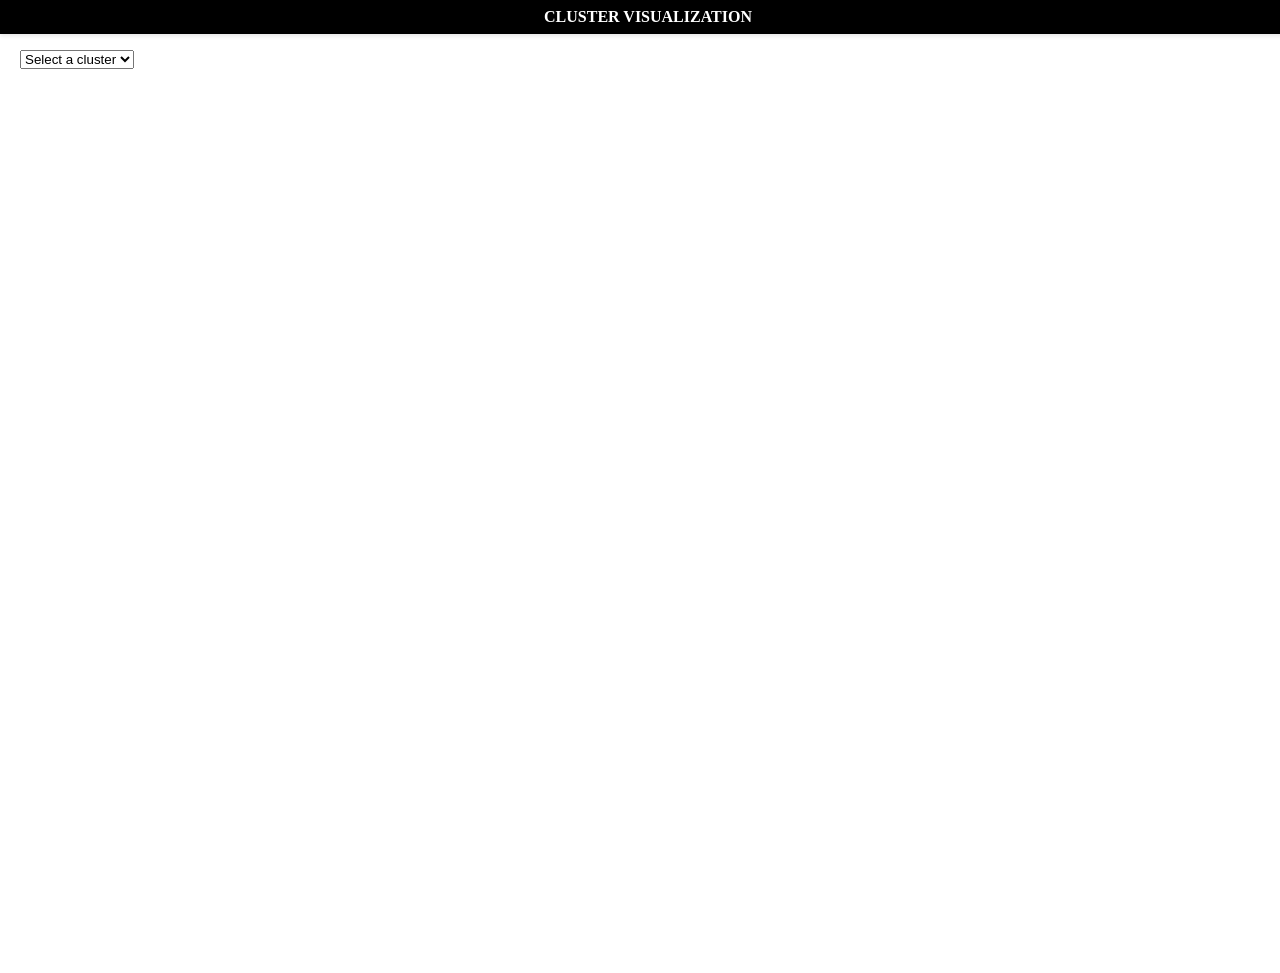
==== web/clusters.html @ e186389f "feat: add click handler to open 42 Intra profile - Add click handler to open intra profile on node c" ====
<!DOCTYPE html>
<html lang="en">
<head>
    <meta charset="UTF-8">
    <meta name="viewport" content="width=device-width, initial-scale=1.0">
    <title>Cluster Visualization</title>
    <script src="https://d3js.org/d3.v7.min.js"></script>
    <style>
        /* Add your styles here */
        html, body {
            margin: 0;
            padding: 0;
            width: 100%;
            height: 100%;
            overflow: hidden;
        }

        #header {
            position: absolute;
            top: 0;
            left: 0;
            width: 100%;
            text-transform: uppercase;
            background-color: #000000;
            padding: 8px;
            text-align: center;
            font-size: 16px;
            font-weight: bold;
            color: white;
            box-shadow: 0 2px 4px rgba(0, 0, 0, 0.1);
        }

        svg {
            width: 100%;
            height: 100%;
        }

        .link {
            stroke: #999;
            stroke-opacity: 0.6;
        }

        .ok {
            stroke: #5a85b36e;
            stroke-opacity: 0.6;
        }

        .alert {
            stroke: #d18080;
        }

        .node {
            fill: #69b3a2;
            stroke: #fff;
            stroke-width: 1.5px;
        }

        .tooltip {
            position: absolute;
            text-align: center;
            width: auto;
            padding: 5px 12px;
            font: 12px sans-serif;
            background: lightsteelblue;
            border-radius: 2px;
            pointer-events: none;
            opacity: 0;
        }

        .label {
            fill: #555;
            font-size: 12px;
            visibility: hidden;
        }

        .node:hover .label {
            visibility: visible;
        }
    </style>
</head>
<body>

    <div id='header'>Cluster Visualization</div>

    <div style="margin-top: 50px; margin-left: 20px;">
        <select id="clusterSelect">
            <option value="">Select a cluster</option>
        </select>
    </div>

    <svg width="100%" height="100%"></svg>

    <script>
        const svg = d3.select("svg"),
              width = window.innerWidth,
              height = window.innerHeight;

        // Add a container for zooming
        const container = svg.append("g");

        const tooltip = d3.select("body").append("div")
            .attr("class", "tooltip");

        const color = d3.scaleOrdinal(d3.schemeCategory10);

        const simulation = d3.forceSimulation()
            .force("link", d3.forceLink().id(d => d.id))
            .force("charge", d3.forceManyBody().strength(-300))
            .force("center", d3.forceCenter(width / 2, height / 2));

        function loadCluster(cluster) {
            console.log(`Loading cluster: ${cluster}`);
            d3.json(`data_cluster_${cluster}.json`).then(function(data) {
                console.log(`Data loaded for cluster ${cluster}:`, data);
                // Clear previous visualization
                container.selectAll("*").remove();
                simulation.nodes([]);
                simulation.force("link").links([]);

                const link = container.append("g")
                    .attr("class", "links")
                    .selectAll("line")
                    .data(data.links)
                    .enter().append("line")
                    .attr("class", (d) => `link ${d.value > 5 ? "alert" : "ok"}`)
                    .attr("stroke-width", d => Math.sqrt(d.value));

                const node = container.append("g")
                    .attr("class", "nodes")
                    .selectAll("g")
                    .data(data.nodes)
                    .enter().append("g")
                    .attr("class", "node");

                node.append("circle")
                    .attr("r", 5)
                    .attr("fill", d => color(d.group));

                node.append("text")
                    .attr("class", "label")
                    .attr("x", 8)
                    .attr("y", 3)
                    .text(d => d.id);

                node.call(d3.drag()
                    .on("start", dragstarted)
                    .on("drag", dragged)
                    .on("end", dragended));

                simulation
                    .nodes(data.nodes)
                    .on("tick", ticked);

                simulation.force("link")
                    .links(data.links);

                function ticked() {
                    link
                        .attr("x1", d => d.source.x)
                        .attr("y1", d => d.source.y)
                        .attr("x2", d => d.target.x)
                        .attr("y2", d => d.target.y);

                    node
                        .attr("transform", d => `translate(${d.x},${d.y})`);
                }

                function dragstarted(event, d) {
                    if (!event.active) simulation.alphaTarget(0.3).restart();
                    d.fx = d.x;
                    d.fy = d.y;
                }

                function dragged(event, d) {
                    d.fx = event.x;
                    d.fy = event.y;
                }

                function dragended(event, d) {
                    if (!event.active) simulation.alphaTarget(0);
                    d.fx = null;
                    d.fy = null;
                }
            }).catch(function(error) {
                console.error(`Error loading data for cluster ${cluster}:`, error);
            });
        }

        d3.select("#clusterSelect").on("change", function() {
            const cluster = d3.select(this).property("value");
            if (cluster) {
                loadCluster(cluster);
            }
        });

        // Load cluster options
        d3.json("clusters.json").then(function(clusters) {
            const select = d3.select("#clusterSelect");
            clusters.forEach(cluster => {
                select.append("option")
                    .attr("value", cluster)
                    .text(`Cluster ${cluster}`);
            });
        });

        // Apply zoom and pan behavior
        svg.call(d3.zoom()
            .extent([[0, 0], [width, height]])
            .scaleExtent([0.1, 8])
            .on("zoom", zoomed))
            .call(d3.zoom().transform, d3.zoomIdentity.translate(width / 2, height / 2).scale(1));

        function zoomed(event) {
            container.attr("transform", event.transform);
        }

        // Resize SVG when window is resized
        window.addEventListener('resize', function() {
            svg.attr('width', window.innerWidth)
               .attr('height', window.innerHeight);
            simulation.force("center", d3.forceCenter(window.innerWidth / 2, window.innerHeight / 2));
            simulation.alpha(1).restart();
        });
    </script>
</body>
</html>
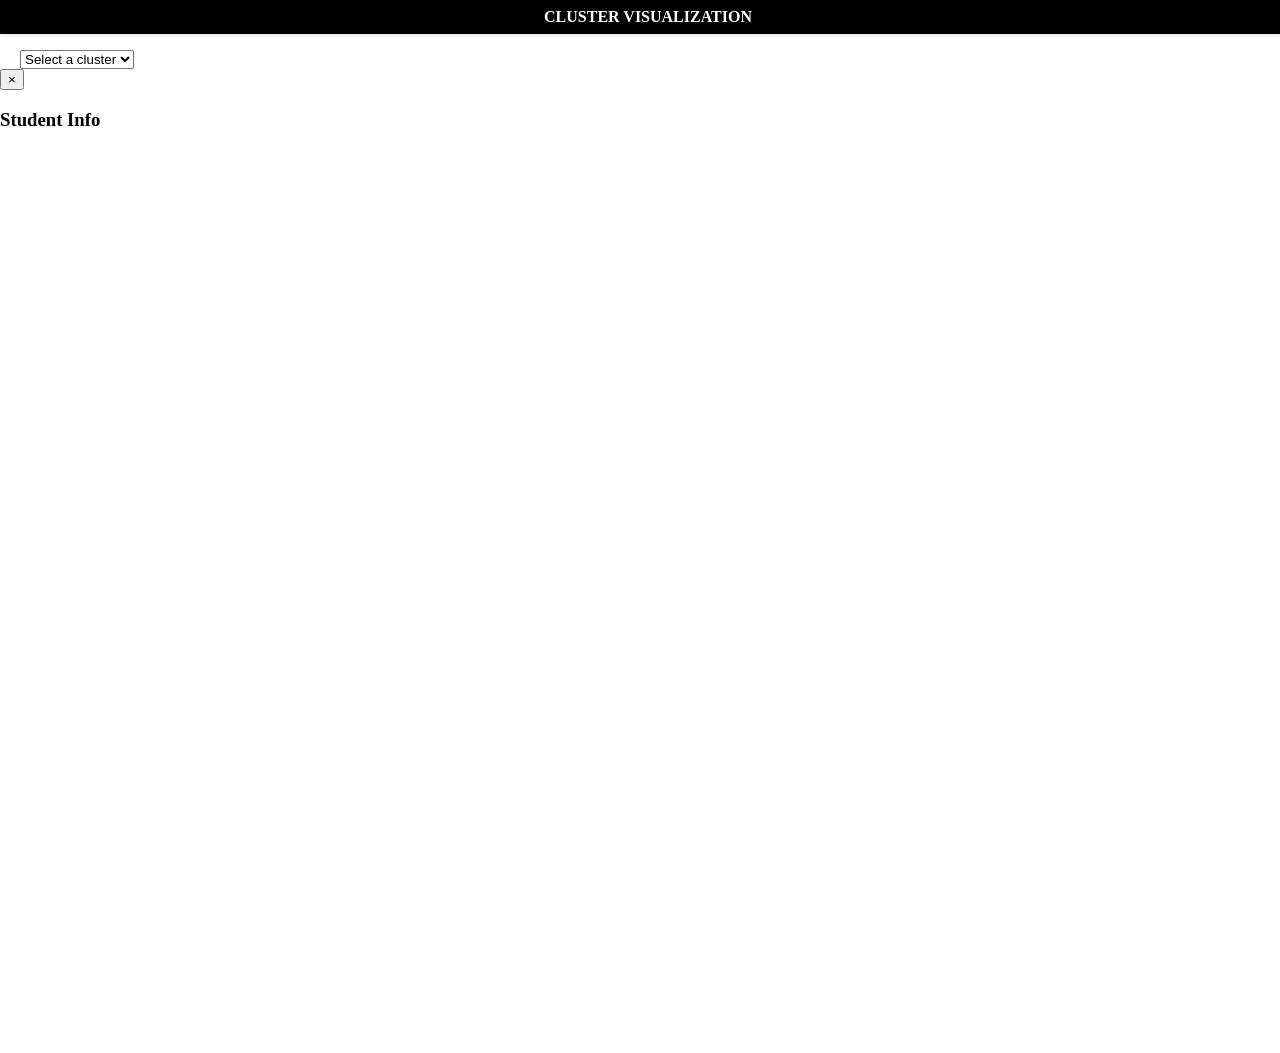
==== commit fb9571ca: "feat: add interactive info panel and CLI date range selection - Interactive Info Panel:   - Click no" ====
--- a/web/clusters.html
+++ b/web/clusters.html
@@ -88,6 +88,12 @@
         </select>
     </div>
 
+    <div id="info-panel">
+        <button class="close-btn" onclick="closeInfoPanel()">&times;</button>
+        <h3 id="panel-title">Student Info</h3>
+        <div id="panel-content"></div>
+    </div>
+
     <svg width="100%" height="100%"></svg>
 
     <script>
@@ -101,12 +107,147 @@
         const tooltip = d3.select("body").append("div")
             .attr("class", "tooltip");
 
+        // Info panel elements
+        const infoPanel = d3.select("#info-panel");
+        const panelTitle = d3.select("#panel-title");
+        const panelContent = d3.select("#panel-content");
+
         const color = d3.scaleOrdinal(d3.schemeCategory10);
 
         const simulation = d3.forceSimulation()
             .force("link", d3.forceLink().id(d => d.id))
             .force("charge", d3.forceManyBody().strength(-300))
             .force("center", d3.forceCenter(width / 2, height / 2));
+
+        // Helper functions for info panel
+        function closeInfoPanel() {
+            infoPanel.classed("visible", false);
+        }
+
+        function showNodeInfo(d, allData) {
+            const login = d.id;
+            const group = d.group || 0;
+            
+            let evalsGiven = 0;
+            let evalsReceived = 0;
+            let connections = 0;
+            let firstEval = null;
+            let lastEval = null;
+            
+            allData.links.forEach(link => {
+                const source = link.source.id || link.source;
+                const target = link.target.id || link.target;
+                if (source === login || target === login) {
+                    connections++;
+                    if (source === login) {
+                        evalsGiven += link.value;
+                    } else {
+                        evalsReceived += link.value;
+                    }
+                    if (link.first_eval) {
+                        if (!firstEval || link.first_eval < firstEval) firstEval = link.first_eval;
+                    }
+                    if (link.last_eval) {
+                        if (!lastEval || link.last_eval > lastEval) lastEval = link.last_eval;
+                    }
+                }
+            });
+            
+            panelTitle.text(login);
+            panelContent.html(`
+                <div class="info-section">
+                    <div class="info-label">Cluster</div>
+                    <div class="info-value">Group ${group}</div>
+                </div>
+                <div class="stats-grid">
+                    <div class="stat-box">
+                        <div class="stat-number">${evalsGiven}</div>
+                        <div class="stat-label">Given</div>
+                    </div>
+                    <div class="stat-box">
+                        <div class="stat-number">${evalsReceived}</div>
+                        <div class="stat-label">Received</div>
+                    </div>
+                    <div class="stat-box">
+                        <div class="stat-number">${connections}</div>
+                        <div class="stat-label">Connections</div>
+                    </div>
+                </div>
+                ${firstEval ? `
+                <div class="info-section" style="margin-top: 15px;">
+                    <div class="info-label">First Evaluation</div>
+                    <div class="info-value">${firstEval}</div>
+                </div>
+                ` : ''}
+                ${lastEval ? `
+                <div class="info-section">
+                    <div class="info-label">Last Evaluation</div>
+                    <div class="info-value">${lastEval}</div>
+                </div>
+                ` : ''}
+                <div class="info-section" style="margin-top: 15px;">
+                    <div class="info-value">
+                        <a href="https://profile.intra.42.fr/users/${login}" target="_blank">
+                            View 42 Intra Profile
+                        </a>
+                    </div>
+                </div>
+            `);
+            infoPanel.classed("visible", true);
+        }
+
+        function showLinkInfo(d) {
+            const source = d.source.id || d.source;
+            const target = d.target.id || d.target;
+            const value = d.value;
+            const firstEval = d.first_eval || 'N/A';
+            const lastEval = d.last_eval || 'N/A';
+            
+            panelTitle.text("Evaluation Link");
+            panelContent.html(`
+                <div class="info-section">
+                    <div class="info-label">From</div>
+                    <div class="info-value">
+                        <a href="https://profile.intra.42.fr/users/${source}" target="_blank">${source}</a>
+                    </div>
+                </div>
+                <div class="info-section">
+                    <div class="info-label">To</div>
+                    <div class="info-value">
+                        <a href="https://profile.intra.42.fr/users/${target}" target="_blank">${target}</a>
+                    </div>
+                </div>
+                <div class="stats-grid">
+                    <div class="stat-box">
+                        <div class="stat-number">${value}</div>
+                        <div class="stat-label">Evaluations</div>
+                    </div>
+                </div>
+                ${firstEval !== 'N/A' ? `
+                <div class="info-section" style="margin-top: 15px;">
+                    <div class="info-label">First Evaluation</div>
+                    <div class="info-value">${firstEval}</div>
+                </div>
+                ` : ''}
+                ${lastEval !== 'N/A' ? `
+                <div class="info-section">
+                    <div class="info-label">Last Evaluation</div>
+                    <div class="info-value">${lastEval}</div>
+                </div>
+                ` : ''}
+            `);
+            infoPanel.classed("visible", true);
+        }
+
+        // Close panel when clicking on SVG background
+        svg.on("click", function(event) {
+            if (event.target === svg.node()) {
+                closeInfoPanel();
+            }
+        });
+
+        // Make closeInfoPanel available globally
+        window.closeInfoPanel = closeInfoPanel;
 
         function loadCluster(cluster) {
             console.log(`Loading cluster: ${cluster}`);
@@ -123,7 +264,12 @@
                     .data(data.links)
                     .enter().append("line")
                     .attr("class", (d) => `link ${d.value > 5 ? "alert" : "ok"}`)
-                    .attr("stroke-width", d => Math.sqrt(d.value));
+                    .attr("stroke-width", d => Math.sqrt(d.value))
+                    .style("cursor", "pointer")
+                    .on("click", function(event, d) {
+                        event.stopPropagation();
+                        showLinkInfo(d);
+                    });
 
                 const node = container.append("g")
                     .attr("class", "nodes")
@@ -134,7 +280,12 @@
 
                 node.append("circle")
                     .attr("r", 5)
-                    .attr("fill", d => color(d.group));
+                    .attr("fill", d => color(d.group))
+                    .style("cursor", "pointer")
+                    .on("click", function(event, d) {
+                        event.stopPropagation();
+                        showNodeInfo(d, data);
+                    });
 
                 node.append("text")
                     .attr("class", "label")
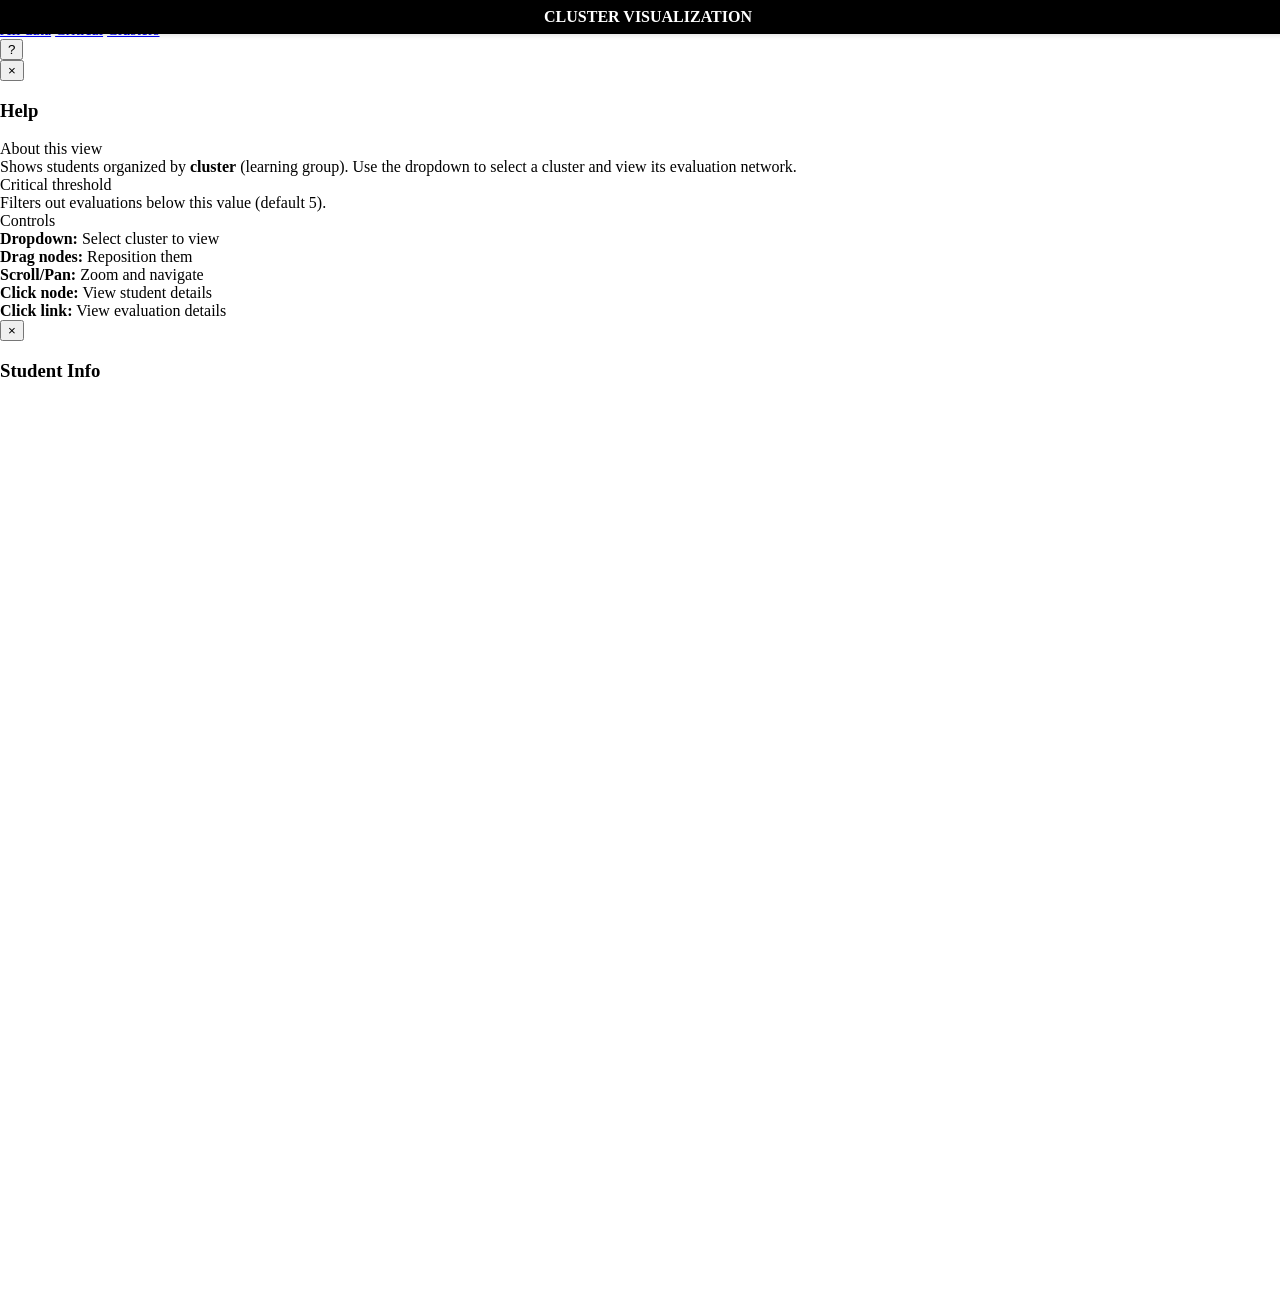
==== commit 2dad1b69: "Update HTML files with floating UI elements and help panels" ====
--- a/web/clusters.html
+++ b/web/clusters.html
@@ -82,11 +82,52 @@
 
     <div id='header'>Cluster Visualization</div>
 
-    <div style="margin-top: 50px; margin-left: 20px;">
-        <select id="clusterSelect">
+    <div id="controls">
+        <select id="clusterSelect" class="search-input">
             <option value="">Select a cluster</option>
         </select>
+        <span style="margin-left: 1em;">Critical:</span>
+        <input type="number" id="criticalValue" class="number-input" value="5" min="1">
+        <button class="action-btn" onclick="reloadData()">Reload</button>
     </div>
+
+    <div id="nav-links">
+        <a href='index.html' class="nav-link">All data</a>
+        <a href='critical.html' class="nav-link">Critical</a>
+        <a href='clusters.html' class="nav-link active">Clusters</a>
+    </div>
+
+    <button class="help-btn" onclick="toggleHelp()">?</button>
+
+    <div id="help-panel">
+        <button class="close-btn" onclick="toggleHelp()">&times;</button>
+        <h3>Help</h3>
+        <div class="help-section">
+            <div class="help-title">About this view</div>
+            <div class="help-text">Shows students organized by <strong>cluster</strong> (learning group). Use the dropdown to select a cluster and view its evaluation network.</div>
+        </div>
+        <div class="help-section">
+            <div class="help-title">Critical threshold</div>
+            <div class="help-text">Filters out evaluations below this value (default 5).</div>
+        </div>
+        <div class="help-section">
+            <div class="help-title">Controls</div>
+            <div class="help-text">
+                <strong>Dropdown:</strong> Select cluster to view<br>
+                <strong>Drag nodes:</strong> Reposition them<br>
+                <strong>Scroll/Pan:</strong> Zoom and navigate<br>
+                <strong>Click node:</strong> View student details<br>
+                <strong>Click link:</strong> View evaluation details
+            </div>
+        </div>
+    </div>
+
+    <script>
+    function toggleHelp() {
+        var panel = document.getElementById("help-panel");
+        panel.classList.toggle("visible");
+    }
+    </script>
 
     <div id="info-panel">
         <button class="close-btn" onclick="closeInfoPanel()">&times;</button>
@@ -153,12 +194,13 @@
                 }
             });
             
-            panelTitle.text(login);
+            panelTitle.html(`
+                <div style="display: flex; align-items: center; gap: 12px;">
+                    <div style="width: 40px; height: 40px; border-radius: 50%; background: linear-gradient(135deg, #667eea 0%, #764ba2 100%); display: flex; align-items: center; justify-content: center; color: white; font-weight: bold; font-size: 18px; border: 2px solid #667eea;">${login.charAt(0).toUpperCase()}</div>
+                    <a href="https://profile.intra.42.fr/users/${login}" target="_blank">${login}</a>
+                </div>
+            `);
             panelContent.html(`
-                <div class="info-section">
-                    <div class="info-label">Cluster</div>
-                    <div class="info-value">Group ${group}</div>
-                </div>
                 <div class="stats-grid">
                     <div class="stat-box">
                         <div class="stat-number">${evalsGiven}</div>
@@ -174,7 +216,7 @@
                     </div>
                 </div>
                 ${firstEval ? `
-                <div class="info-section" style="margin-top: 15px;">
+                <div class="info-section">
                     <div class="info-label">First Evaluation</div>
                     <div class="info-value">${firstEval}</div>
                 </div>
@@ -185,7 +227,7 @@
                     <div class="info-value">${lastEval}</div>
                 </div>
                 ` : ''}
-                <div class="info-section" style="margin-top: 15px;">
+                <div class="info-section">
                     <div class="info-value">
                         <a href="https://profile.intra.42.fr/users/${login}" target="_blank">
                             View 42 Intra Profile
@@ -249,21 +291,23 @@
         // Make closeInfoPanel available globally
         window.closeInfoPanel = closeInfoPanel;
 
-        function loadCluster(cluster) {
+function loadCluster(cluster) {
             console.log(`Loading cluster: ${cluster}`);
-            d3.json(`data_cluster_${cluster}.json`).then(function(data) {
-                console.log(`Data loaded for cluster ${cluster}:`, data);
-                // Clear previous visualization
-                container.selectAll("*").remove();
-                simulation.nodes([]);
-                simulation.force("link").links([]);
+            const threshold = getCriticalThreshold();
+            d3.json(`data_cluster_${cluster}.json`)
+                .then(function(data) {
+                    console.log(`Data loaded for cluster ${cluster}:`, data);
+                    // Clear previous visualization
+                    container.selectAll("*").remove();
+                    simulation.nodes([]);
+                    simulation.force("link").links([]);
 
                 const link = container.append("g")
                     .attr("class", "links")
                     .selectAll("line")
                     .data(data.links)
                     .enter().append("line")
-                    .attr("class", (d) => `link ${d.value > 5 ? "alert" : "ok"}`)
+                    .attr("class", (d) => `link ${d.value > threshold ? "alert" : "ok"}`)
                     .attr("stroke-width", d => Math.sqrt(d.value))
                     .style("cursor", "pointer")
                     .on("click", function(event, d) {
@@ -345,14 +389,24 @@
         });
 
         // Load cluster options
-        d3.json("clusters.json").then(function(clusters) {
-            const select = d3.select("#clusterSelect");
-            clusters.forEach(cluster => {
-                select.append("option")
-                    .attr("value", cluster)
-                    .text(`Cluster ${cluster}`);
+        d3.json("clusters.json")
+            .then(function(clusters) {
+                const select = d3.select("#clusterSelect");
+                clusters.forEach(cluster => {
+                    select.append("option")
+                        .attr("value", cluster)
+                        .text(`Cluster ${cluster}`);
+                });
+            })
+            .catch(err => {
+                console.error("Failed to load clusters:", err);
+                container.append("text")
+                    .attr("x", width / 2)
+                    .attr("y", height / 2)
+                    .attr("text-anchor", "middle")
+                    .attr("fill", "red")
+                    .text("Failed to load clusters. Please check console for errors.");
             });
-        });
 
         // Apply zoom and pan behavior
         svg.call(d3.zoom()
@@ -371,7 +425,33 @@
                .attr('height', window.innerHeight);
             simulation.force("center", d3.forceCenter(window.innerWidth / 2, window.innerHeight / 2));
             simulation.alpha(1).restart();
+                })
+                .catch(err => {
+                    console.error(`Failed to load cluster ${cluster}:`, err);
+                    container.selectAll("*").remove();
+                    container.append("text")
+                        .attr("x", width / 2)
+                        .attr("y", height / 2)
+                        .attr("text-anchor", "middle")
+                        .attr("fill", "red")
+                        .text(`Failed to load cluster ${cluster}. Please check console for errors.`);
+                });
         });
+
+        function getCriticalThreshold() {
+            const input = document.getElementById("criticalValue");
+            return input ? parseInt(input.value) || 5 : 5;
+        }
+
+        function reloadData() {
+            const selectedCluster = document.getElementById("clusterSelect").value;
+            if (selectedCluster) {
+                loadCluster(selectedCluster);
+            }
+        }
+
+        window.closeInfoPanel = closeInfoPanel;
+        window.reloadData = reloadData;
     </script>
 </body>
 </html>
